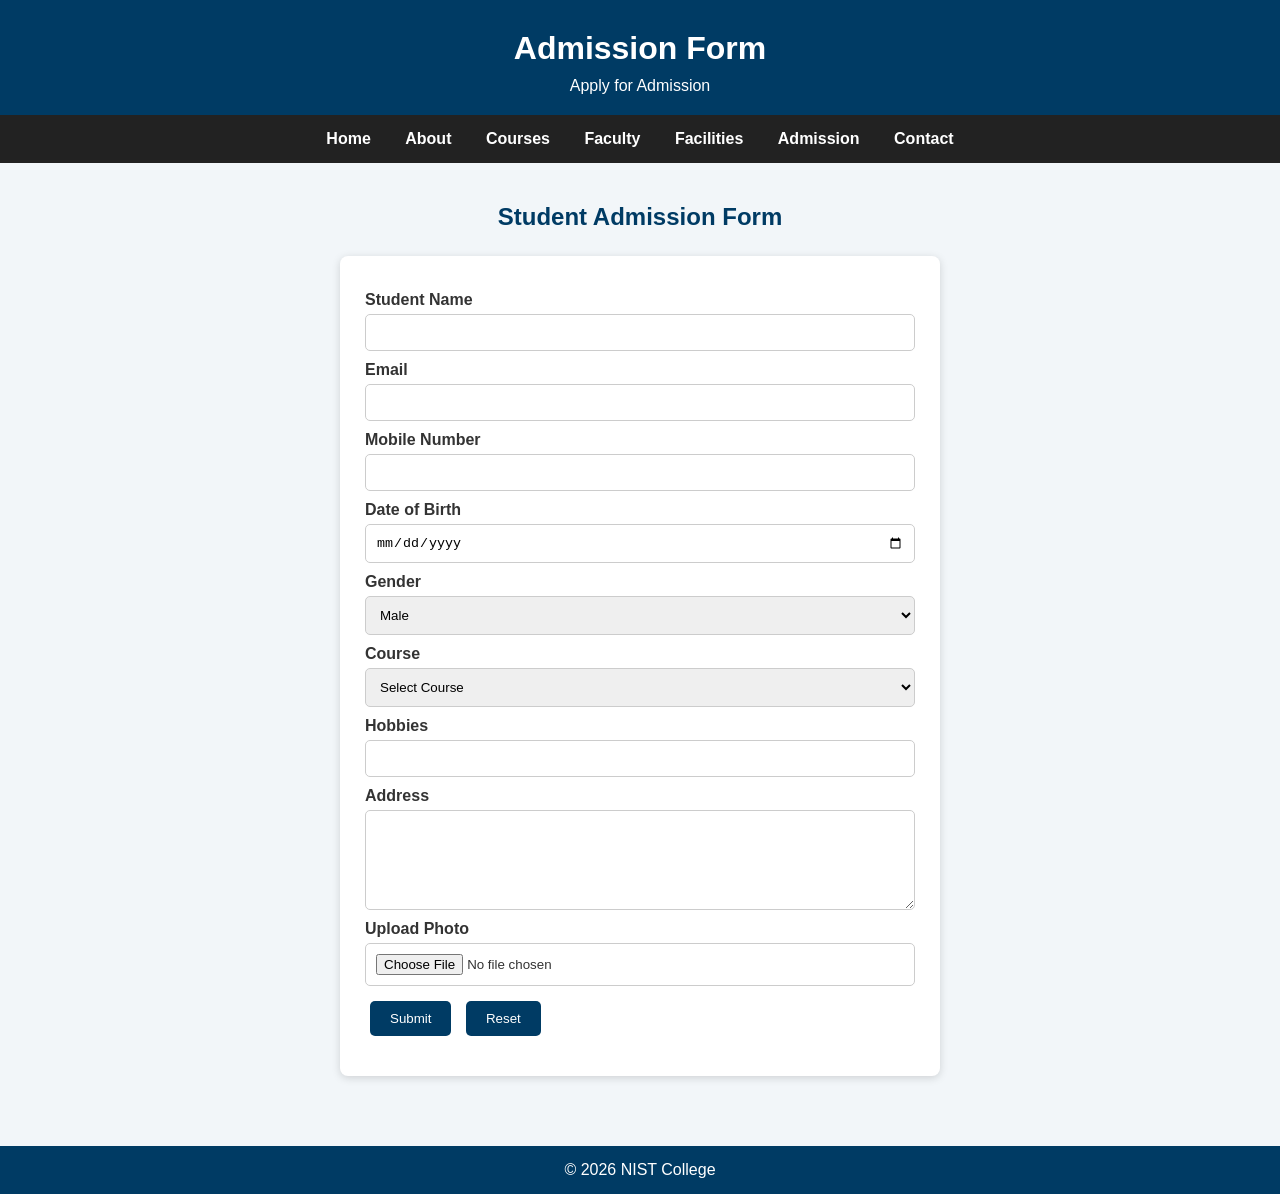
==== admission.html @ 85d788ad "Add files via upload" ====
<html>
<head>
    <title>Admission</title>
    <link rel="stylesheet" href="style.css">
</head>

<body>

<header>
    <h1>Admission Form</h1>
    <p>Apply for Admission</p>
</header>

<nav>
    <a href="index.html">Home</a>
    <a href="about.html">About</a>
    <a href="courses.html">Courses</a>
    <a href="faculty.html">Faculty</a>
    <a href="facilities.html">Facilities</a>
    <a href="admission.html">Admission</a>
    <a href="contact.html">Contact</a>
</nav>

<main>
    <section>
        <h2>Student Admission Form</h2>

        <form>

            <label>Student Name</label>
            <input type="text">

            <label>Email</label>
            <input type="email">

            <label>Mobile Number</label>
            <input type="tel">

            <label>Date of Birth</label>
            <input type="date">

            <label>Gender</label>
            <select>
                <option>Male</option>
                <option>Female</option>
                <option>Other</option>
            </select>

            <label>Course</label>
<select name="course">

    <option>Select Course</option>

    <option>B.Tech CSE</option>
    <option>B.Tech ECE</option>
    <option>B.Tech EEE</option>
    <option>B.Tech Civil Engineering</option>
    <option>B.Tech Mechanical Engineering</option>
    <option>B.Tech AI & ML</option>
    <option>B.Tech AI & DS</option>
    <option>B.Tech EC</option>
    <option>BCA</option>
    <option>MCA</option>
    <option>M.Tech</option>
    <option>MBA</option>

</select>

            <label>Hobbies</label>
            <input type="text">

            <label>Address</label>
            <textarea></textarea>

            <label>Upload Photo</label>
            <input type="file">

            <br>

            <input type="submit" value="Submit">
            <input type="reset" value="Reset">

        </form>
    </section>
</main>

<footer>
    <p>© 2026 NIST College</p>
</footer>

</body>
</html>
---- style.css ----
* {
    margin: 0;
    padding: 0;
    box-sizing: border-box;
}

body {
    font-family: Arial, sans-serif;
    background: #f2f6f9;
    color: #333;
    overflow-y: auto;
}

header {
    background: #003b64;
    color:white;
    text-align: center;
    padding: 20px;
}

header img {
    border-radius: 50%;
}

header h1 {
    margin: 10px 0;
}

header p {
    font-size: 16px;
}

nav {
    background: #222;
    text-align: center;
    padding: 15px;
}

nav a {
    color: white;
    text-decoration: none;
    margin: 15px;
    font-weight: bold;
}

nav a:hover {
    color: #00bfff;
}

section {
    padding: 40px;
    max-width: 1100px;
    margin: auto;
}

h2 {
    color: #003b64;
    margin-bottom: 25px;
    text-align: center;
}

.home {
    text-align: center;
}

.home h2 {
    font-size: 32px;
}

.home p {
    margin-bottom: 20px;
}

.home img {
    width: 80%;
    max-height: 400px;
    object-fit: cover;
    margin: 20px;
    border-radius: 8px;
}

.button {
    display: inline-block;
    background: #003b64;
    color: white;
    padding: 12px 20px;
    text-decoration: none;
    border-radius: 5px;
}

.button:hover {
    background: #005b8f;
}

.cards {
    display: grid;
    grid-template-columns: repeat(4, 1fr);
    gap: 20px;
}

.card {
    background: white;
    padding: 20px;
    width: 100%;
    text-align: center;
    border-radius: 8px;
    box-shadow: 0 2px 8px rgba(0, 0, 0, 0.2);
    transition: 0.3s;
}

.card:hover {
    transform: translateY(-5px);
}

.card img {
    width: 100%;
    height: 160px;
    object-fit: cover;
    margin-bottom: 15px;
    border-radius: 5px;
}

.card h3 {
    color: #003b64;
    margin-bottom: 10px;
}

.card p {
    line-height: 1.5;
}

article {
    background: white;
    padding: 20px;
    margin-top: 20px;
    border-radius: 8px;
    box-shadow: 0 2px 8px rgba(0, 0, 0, 0.15);
}

article h3 {
    color: #003b64;
    margin-bottom: 10px;
}

table {
    width: 100%;
    border-collapse: collapse;
    background: white;
    box-shadow: 0 2px 8px rgba(0, 0, 0, 0.15);
}

th,
td {
    border: 1px solid #999;
    padding: 12px;
    text-align: center;
}

th {
    background: #003b64;
    color: white;
}

tr:nth-child(even) {
    background: #f2f2f2;
}

form {
    background: white;
    padding: 25px;
    max-width: 600px;
    margin: auto;
    border-radius: 8px;
    box-shadow: 0 2px 8px rgba(0, 0, 0, 0.15);
}

label {
    display: block;
    margin-top: 10px;
    font-weight: bold;
}

input,
select,
textarea {
    width: 100%;
    padding: 10px;
    margin-top: 5px;
    border: 1px solid #ccc;
    border-radius: 5px;
}

textarea {
    height: 100px;
}

input[type="submit"],
input[type="reset"] {
    width: auto;
    background: #003b64;
    color: white;
    border: none;
    padding: 10px 20px;
    margin: 15px 5px;
    cursor: pointer;
    border-radius: 5px;
}

input[type="submit"]:hover,
input[type="reset"]:hover {
    background: #005b8f;
}

footer {
    background: #003b64;
    color: white;
    text-align: center;
    padding: 15px;
    margin-top: 30px;
}

@media (max-width: 1000px) {
    .cards {
        grid-template-columns: repeat(2, 1fr);
    }
}

@media (max-width: 600px) {
    nav a {
        display: block;
        margin: 8px;
    }

    .cards {
        grid-template-columns: 1fr;
    }

    section {
        padding: 25px 15px;
    }

    .home img {
        width: 100%;
        margin: 10px 0;
    }

    table {
        font-size: 14px;
    }
}
html {
    scroll-behavior: smooth;
}

.campus {
    display: grid;
    grid-template-columns: repeat(3, 1fr);
    gap: 20px;
    margin-top: 20px;
}

.campus div {
    background: white;
    padding: 15px;
    border-radius: 8px;
    box-shadow: 0 2px 5px gray;
    text-align: center;
}

.campus img {
    width: 100%;
    height: 180px;
    object-fit: cover;
    border-radius: 5px;
}

.campus h3 {
    color: #003b64;
    margin-top: 12px;
}

@media (max-width: 600px) {
    .campus {
        grid-template-columns: 1fr;
    }
}
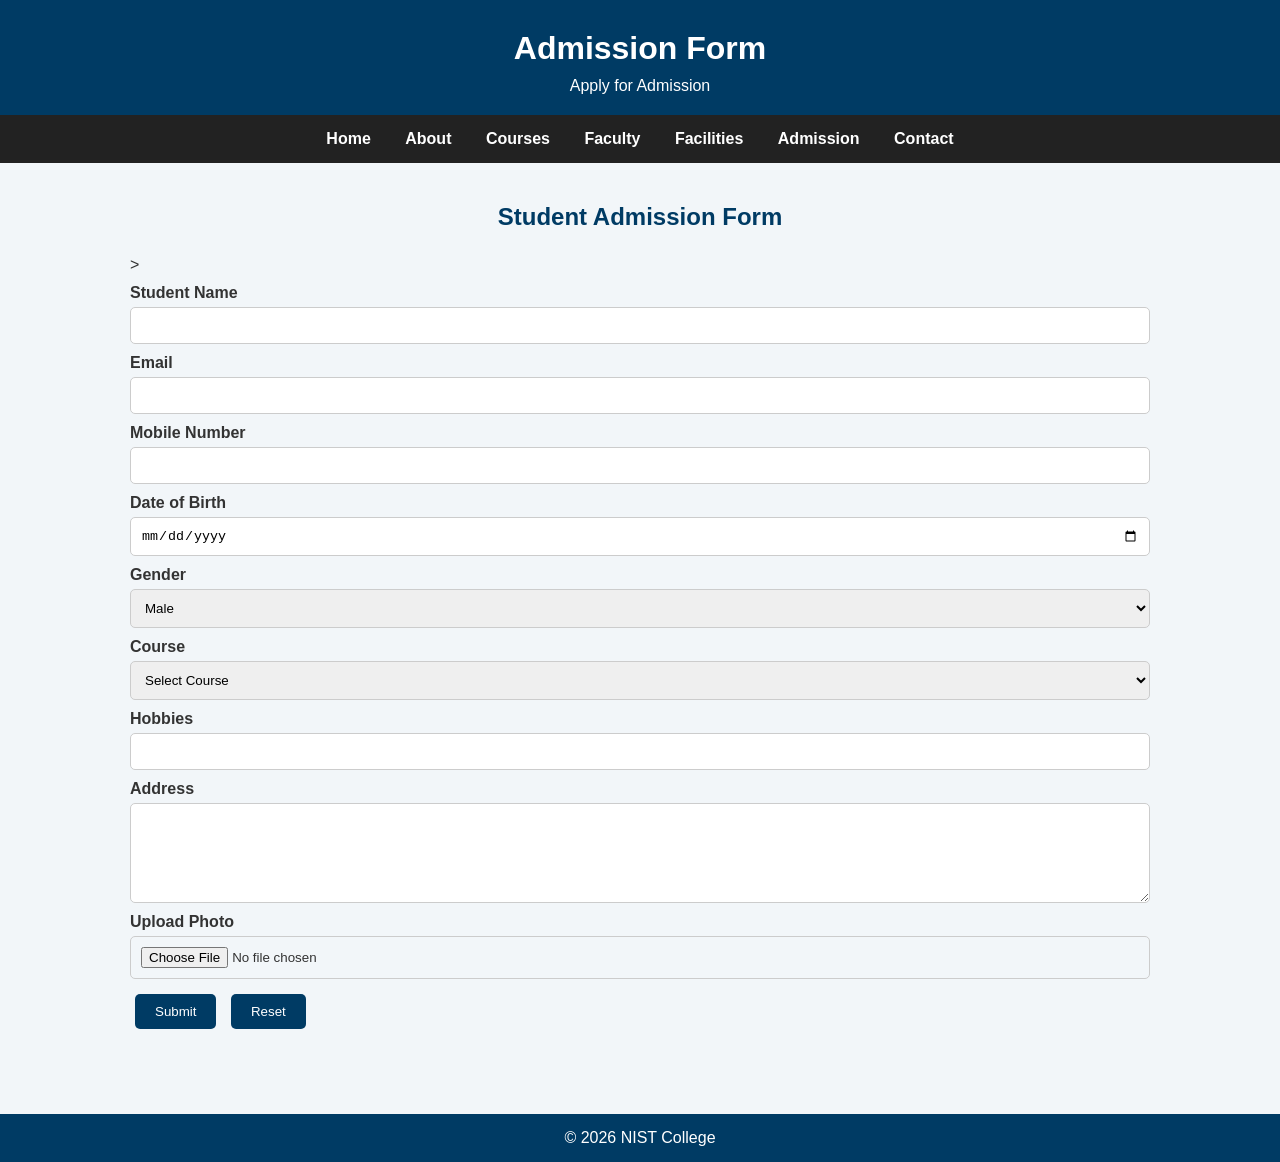
==== commit c76831b5: "Update admission.html" ====
--- a/admission.html
+++ b/admission.html
@@ -25,7 +25,7 @@
     <section>
         <h2>Student Admission Form</h2>
 
-        <form>
+        <form<form onsubmit="alert('Application Submitted Successfully!'); return false;">>
 
             <label>Student Name</label>
             <input type="text">
@@ -89,4 +89,4 @@
 </footer>
 
 </body>
-</html>+</html>
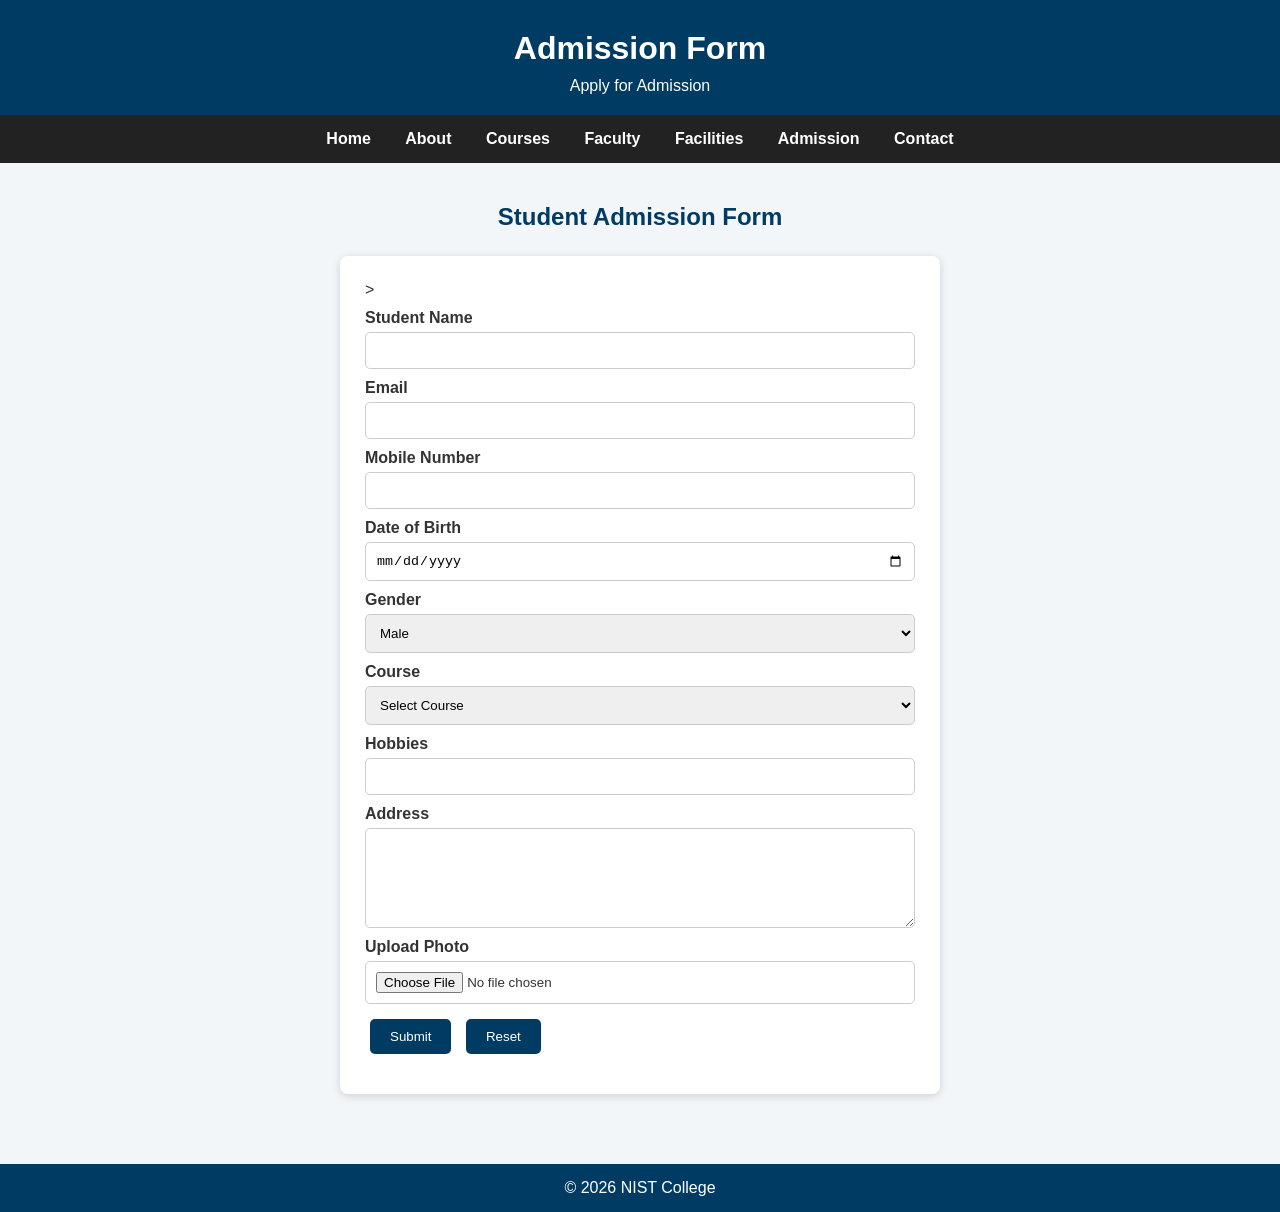
==== commit 356fab26: "Update admission.html" ====
--- a/admission.html
+++ b/admission.html
@@ -25,7 +25,7 @@
     <section>
         <h2>Student Admission Form</h2>
 
-        <form<form onsubmit="alert('Application Submitted Successfully!'); return false;">>
+        <form onsubmit="alert('Application Submitted Successfully!'); return false;">>
 
             <label>Student Name</label>
             <input type="text">
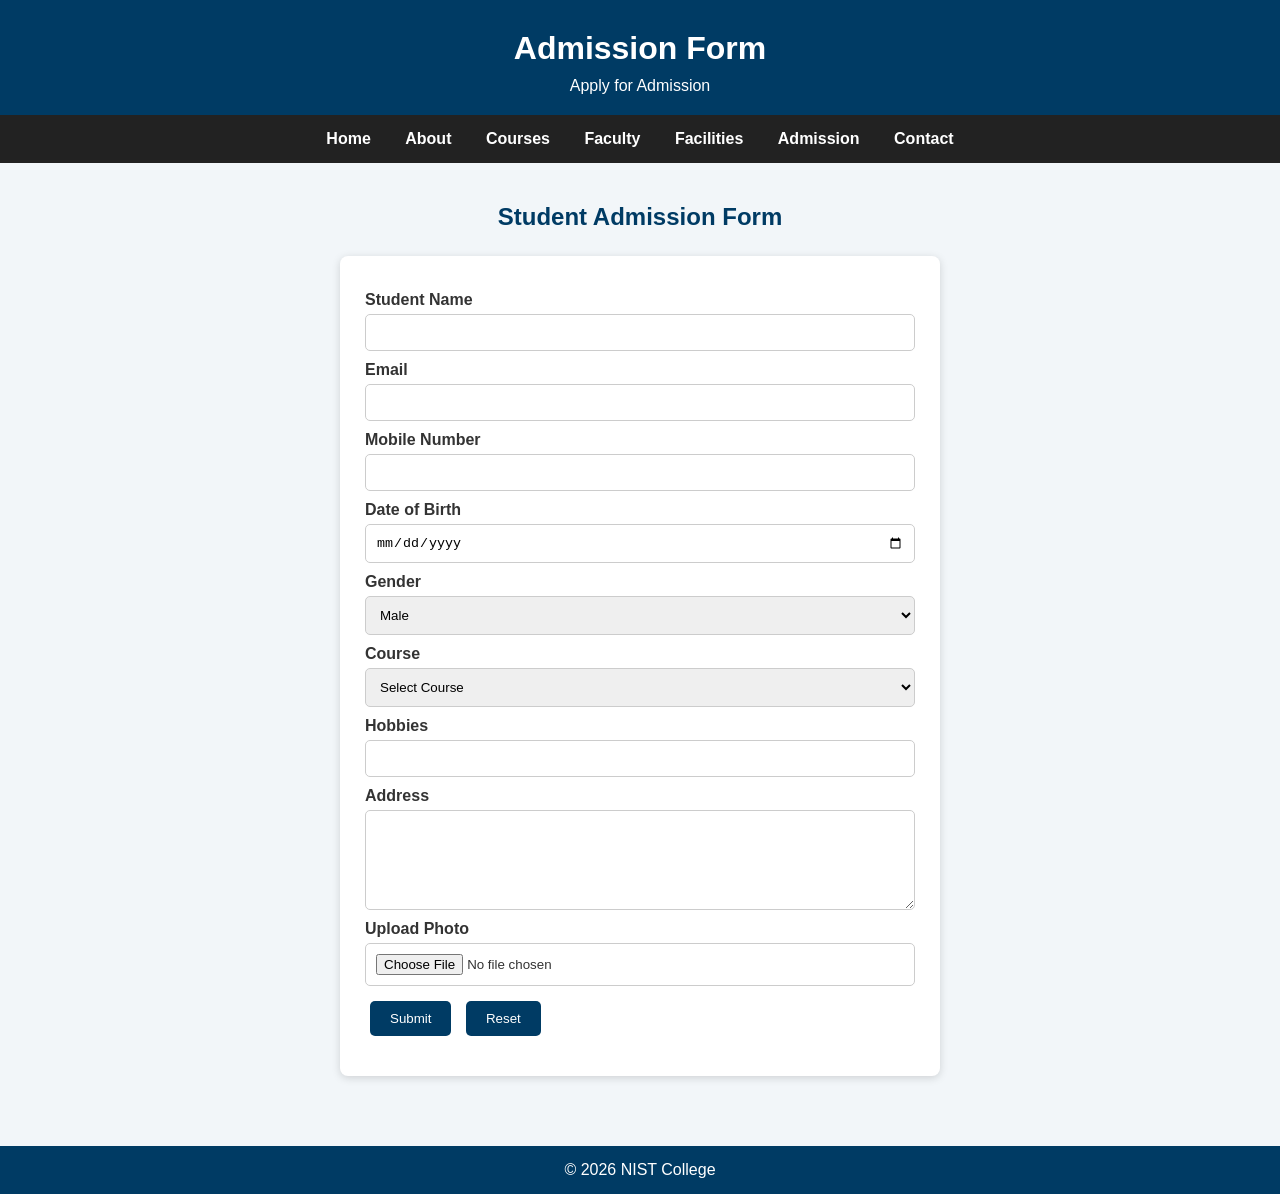
==== commit 85389564: "Update admission.html" ====
--- a/admission.html
+++ b/admission.html
@@ -25,7 +25,7 @@
     <section>
         <h2>Student Admission Form</h2>
 
-        <form onsubmit="alert('Application Submitted Successfully!'); return false;">>
+        <form onsubmit="alert('Application Submitted Successfully!'); return false;">
 
             <label>Student Name</label>
             <input type="text">
